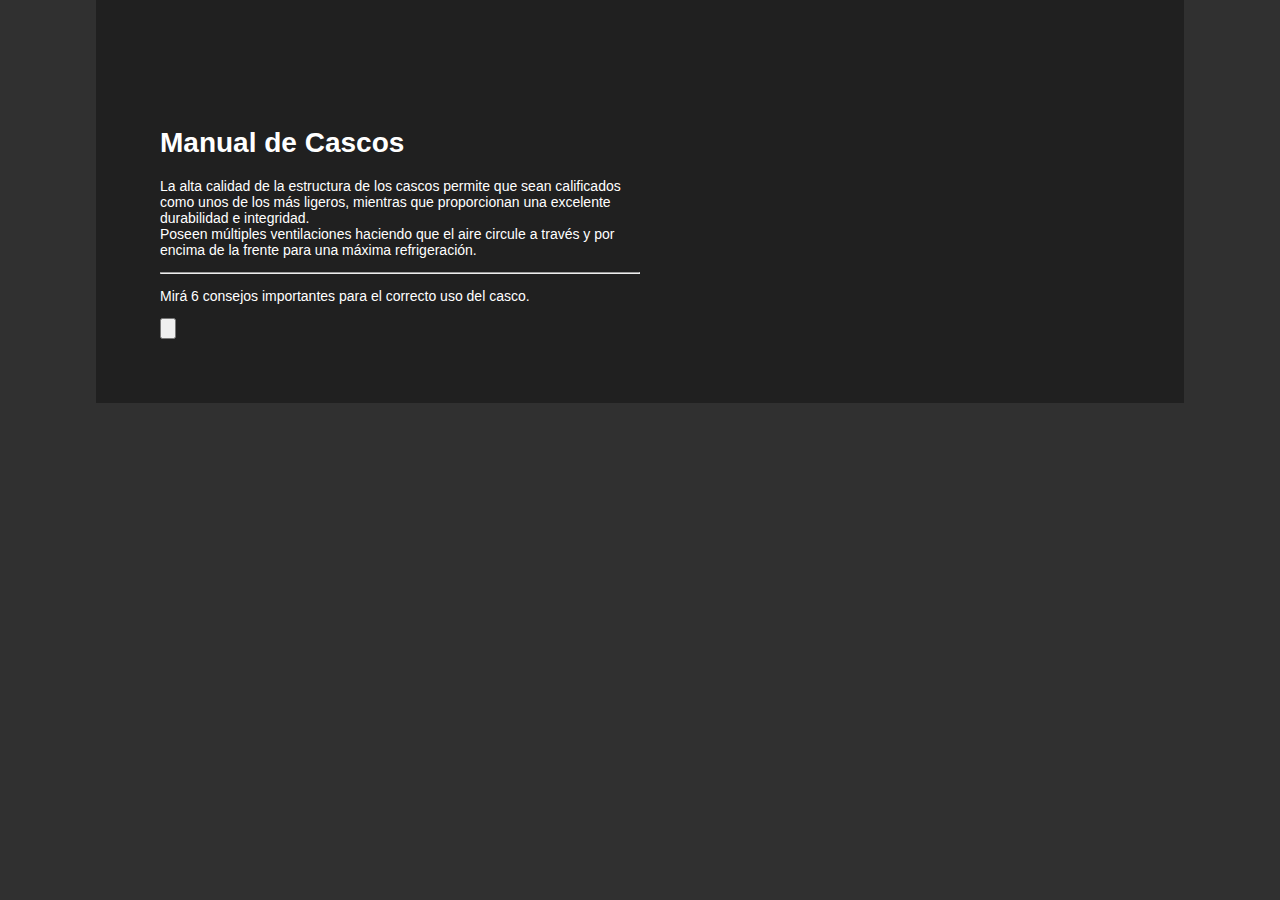
==== cascos/cascos-manual.html @ da415276 "Se está haciendo el hero de la página" ====
<!DOCTYPE html>
<html lang="en">
<head>
    <meta charset="UTF-8">
    <meta name="viewport" content="width=device-width, initial-scale=1.0">
    <title>Manual de Cascos Vairo</title>
    <link rel="stylesheet" href="./css/estilo.css">
</head>
<body>
    <section class="hero">
        <figure class="hero-imageContainer">
            <img src="" alt="" class="hero-image">
        </figure>
        <div class="hero-infoContainer">
            <h1>Manual de Cascos</h1>
            <p class="hero-description">La alta calidad de la estructura de 
                los cascos permite que sean calificados como unos de los más 
                ligeros, mientras que proporcionan una excelente durabilidad e 
                integridad. <br>

                Poseen múltiples ventilaciones haciendo que el aire circule a 
                través y por encima de la frente para una máxima refrigeración.
                </p>
            <hr class="hero-line">
            <p class="hero-seemore">Mirá 6 consejos importantes para el correcto
                 uso del casco.</p>
            <button class="seemore-button">
                <a href="#">
                    <img src="" alt="" class="seemore-icon">
                </a>
            </button>
        </div>
    </section>
    
</body>
</html>
---- cascos/css/estilo.css ----
body {
    padding: 0;
    margin: 0;
    font-family: Arial, Helvetica, sans-serif;
    font-size: 14px;
    color: #fff;
    background-color: #303030;
}

.hero {
    width: 960px;
    margin: 0 auto;
    background-color: #202020;
    display: flex;
    flex-wrap: wrap;
    padding: 5%;
}

.hero-imageContainer {
    width: 50%;
}

.hero-infoContainer {
    width: 50%;
}
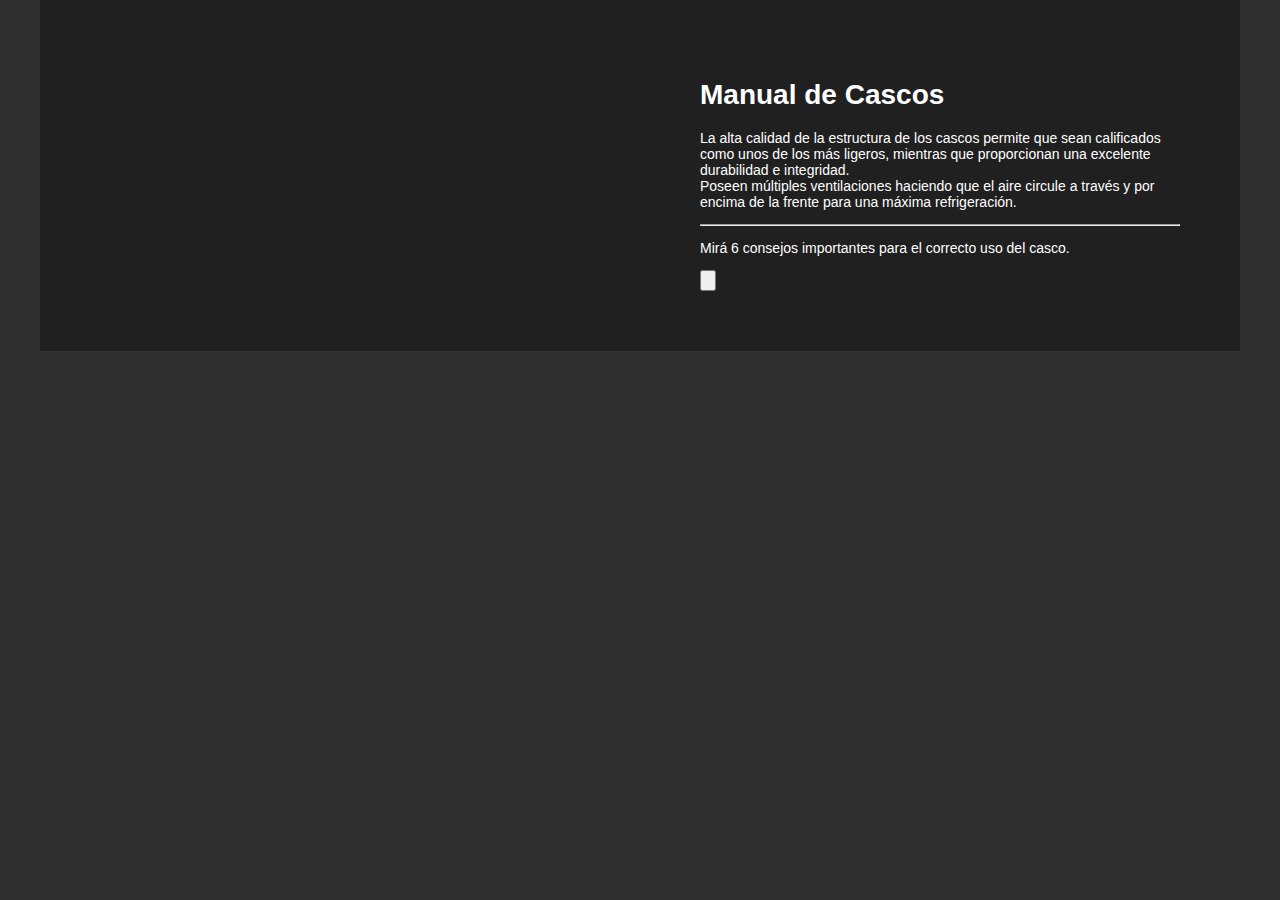
==== commit 7e430563: "Se agregó la imagen del casco a hero" ====
--- a/cascos/cascos-manual.html
+++ b/cascos/cascos-manual.html
@@ -9,7 +9,7 @@
 <body>
     <section class="hero">
         <figure class="hero-imageContainer">
-            <img src="" alt="" class="hero-image">
+            <img src="C:\Users\grafica-3\Documents\Design\VAIRO\web\BLOG amomivairo\Entradas\Cascos\Casco-Vairo-Hero.jpg" alt="" class="hero-image">
         </figure>
         <div class="hero-infoContainer">
             <h1>Manual de Cascos</h1>
--- a/cascos/css/estilo.css
+++ b/cascos/css/estilo.css
@@ -8,18 +8,23 @@
 }
 
 .hero {
-    width: 960px;
+    width: 1200px;
     margin: 0 auto;
     background-color: #202020;
     display: flex;
     flex-wrap: wrap;
-    padding: 5%;
 }
 
 .hero-imageContainer {
     width: 50%;
+    margin: 0;
+}
+
+.hero-image {
+    width: 100%;
 }
 
 .hero-infoContainer {
-    width: 50%;
+    width: 40%;
+    padding: 5%;
 }